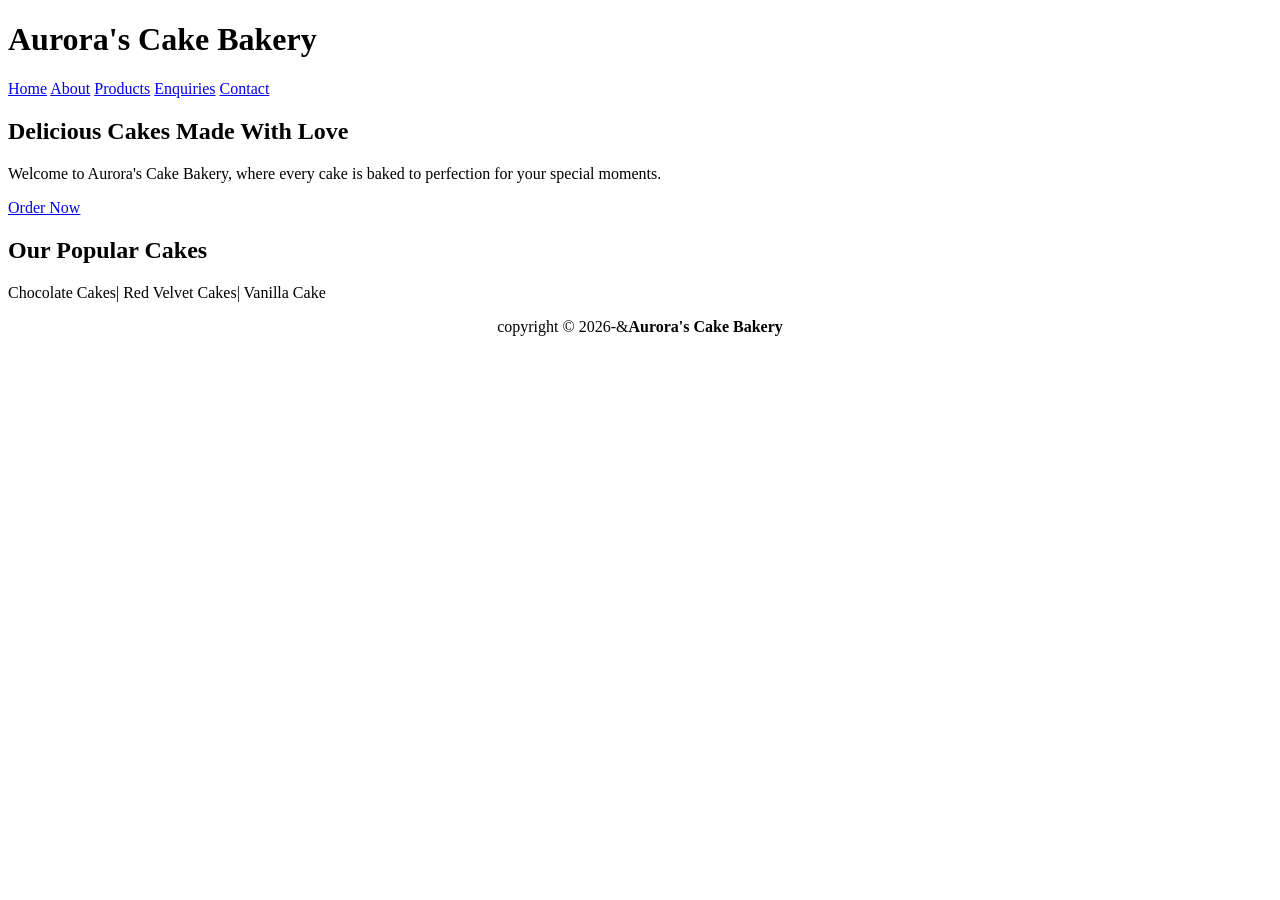
==== Index.html @ f5a32d94 "first commit" ====
<!DOCTYPE html>
<html lang="en">
<head>
    <meta charset="UTF-8">
    <title>Home- Aurora's Cake Bakery</title>
    <link rel="stylesheet" href="css/styles.css">
</head>
<body>

    <!--Header Section-->
    <header>
    <h1>Aurora's Cake Bakery</h1>

<!--Navigation Menu-->
<nav>
<a href="Index.html">Home</a>
<a href="About.html">About</a>
<a href="Products.html">Products</a>
<a href="Enquiries.html">Enquiries</a>
<a href="Contact.html">Contact</a>
</nav>
    </header>

    <!--Main Content-->
    <main>

        <!--Hero Section-->
        <section>
           <h2>Delicious Cakes Made With Love</h2>
           <p>Welcome to Aurora's Cake Bakery, where every cake is baked to perfection for your special moments. </p>
           <a href="Products.html">Order Now</a>
           <!--Featured Products-->
           <section>
            <h2>Our Popular Cakes</h2>
            <p>Chocolate Cakes| Red Velvet Cakes| Vanilla Cake</p>
           </section>
        </section>
    </main>
    <!--Footer-->
    <footer>
        <center>
        <p>copyright &copy; 2026-&amp;<b>Aurora's Cake Bakery</b></p>
      </center>
    </footer>
</body>
</html>
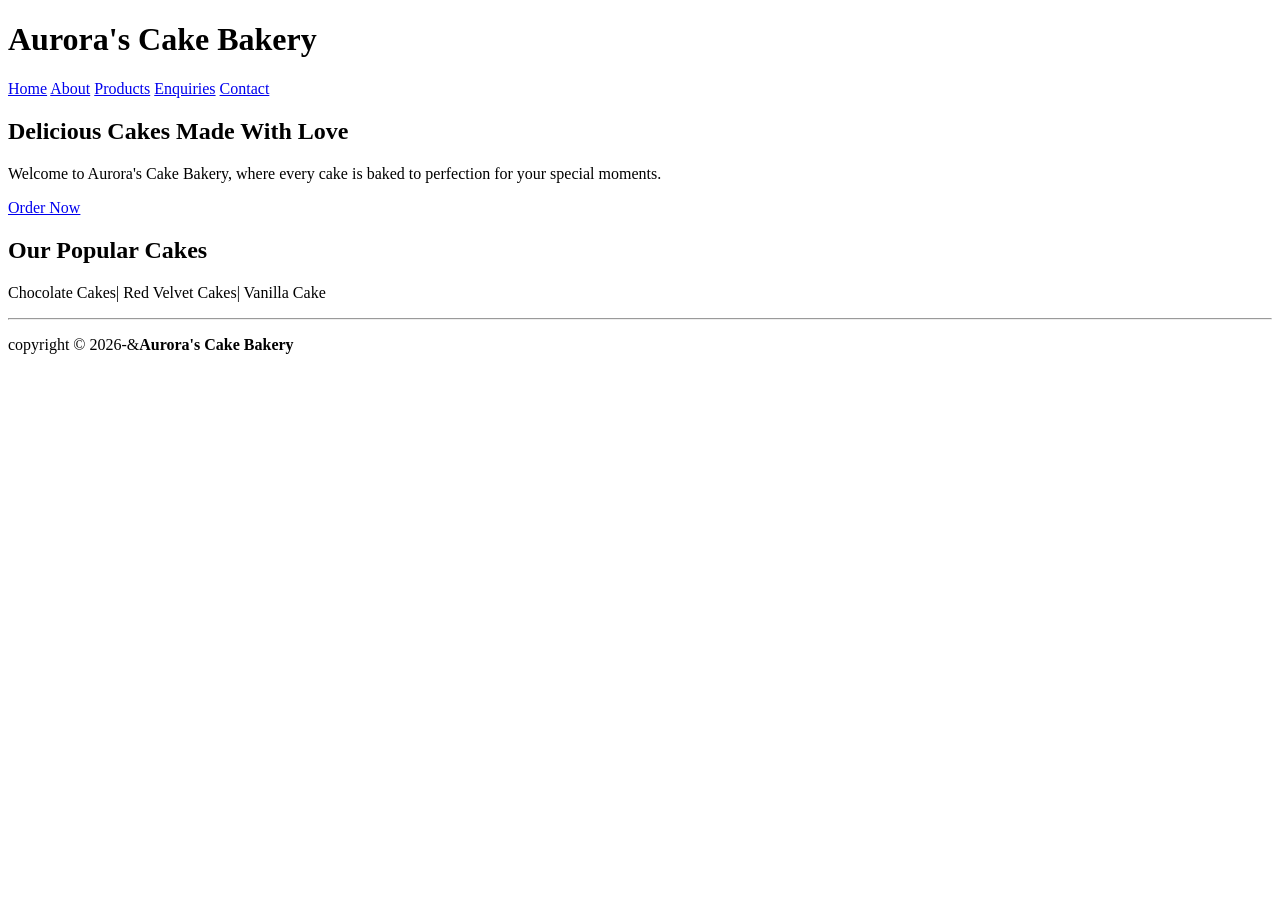
==== commit 0f6d92c1: "i deleted the the <center><center/> tag and inserted a <hr tag>" ====
--- a/Index.html
+++ b/Index.html
@@ -38,9 +38,8 @@
     </main>
     <!--Footer-->
     <footer>
-        <center>
+        <hr>
         <p>copyright &copy; 2026-&amp;<b>Aurora's Cake Bakery</b></p>
-      </center>
     </footer>
 </body>
 </html>
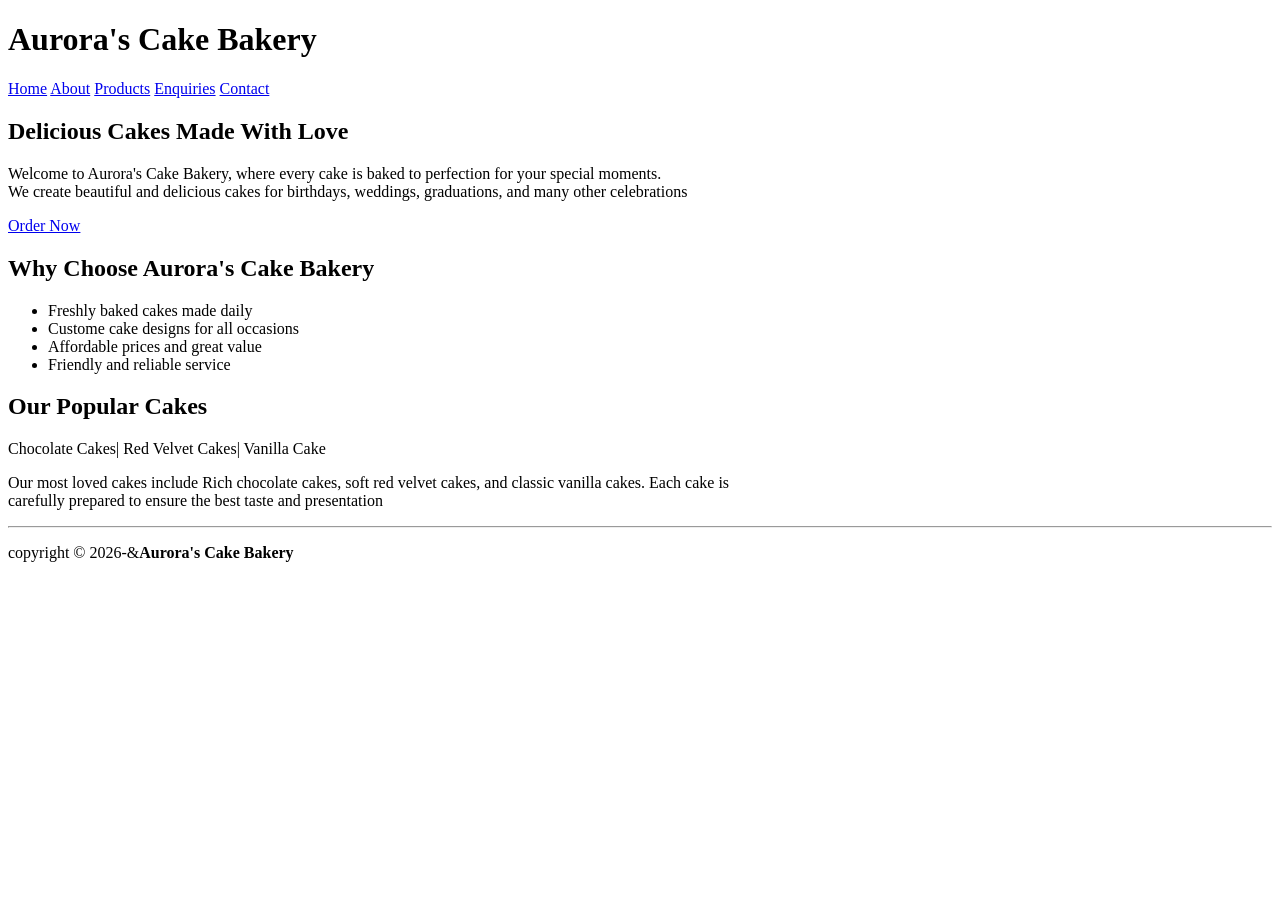
==== commit 6ff1823f: "I added more information and changed a few html tags." ====
--- a/Index.html
+++ b/Index.html
@@ -27,14 +27,25 @@
         <!--Hero Section-->
         <section>
            <h2>Delicious Cakes Made With Love</h2>
-           <p>Welcome to Aurora's Cake Bakery, where every cake is baked to perfection for your special moments. </p>
+           <p>Welcome to Aurora's Cake Bakery, where every cake is baked to perfection for your special moments. <br>
+            We create beautiful and delicious cakes for birthdays, weddings, graduations, and many other celebrations </p>
            <a href="Products.html">Order Now</a>
+           <!--Why Choose Us-->
+           <h2>Why Choose Aurora's Cake Bakery</h2>
+           <ul>
+            <li>Freshly baked cakes made daily</li>
+            <li>Custome cake designs for all occasions</li>
+            <li>Affordable prices and great value</li>
+            <li>Friendly and reliable service</li>
+           </ul>
+           </section>
            <!--Featured Products-->
            <section>
             <h2>Our Popular Cakes</h2>
             <p>Chocolate Cakes| Red Velvet Cakes| Vanilla Cake</p>
-           </section>
-        </section>
+            <p>Our most loved cakes include Rich chocolate cakes, soft red velvet cakes, and classic vanilla cakes. Each cake is <br>
+                 carefully prepared to ensure the best taste and presentation</p>
+            </section>
     </main>
     <!--Footer-->
     <footer>
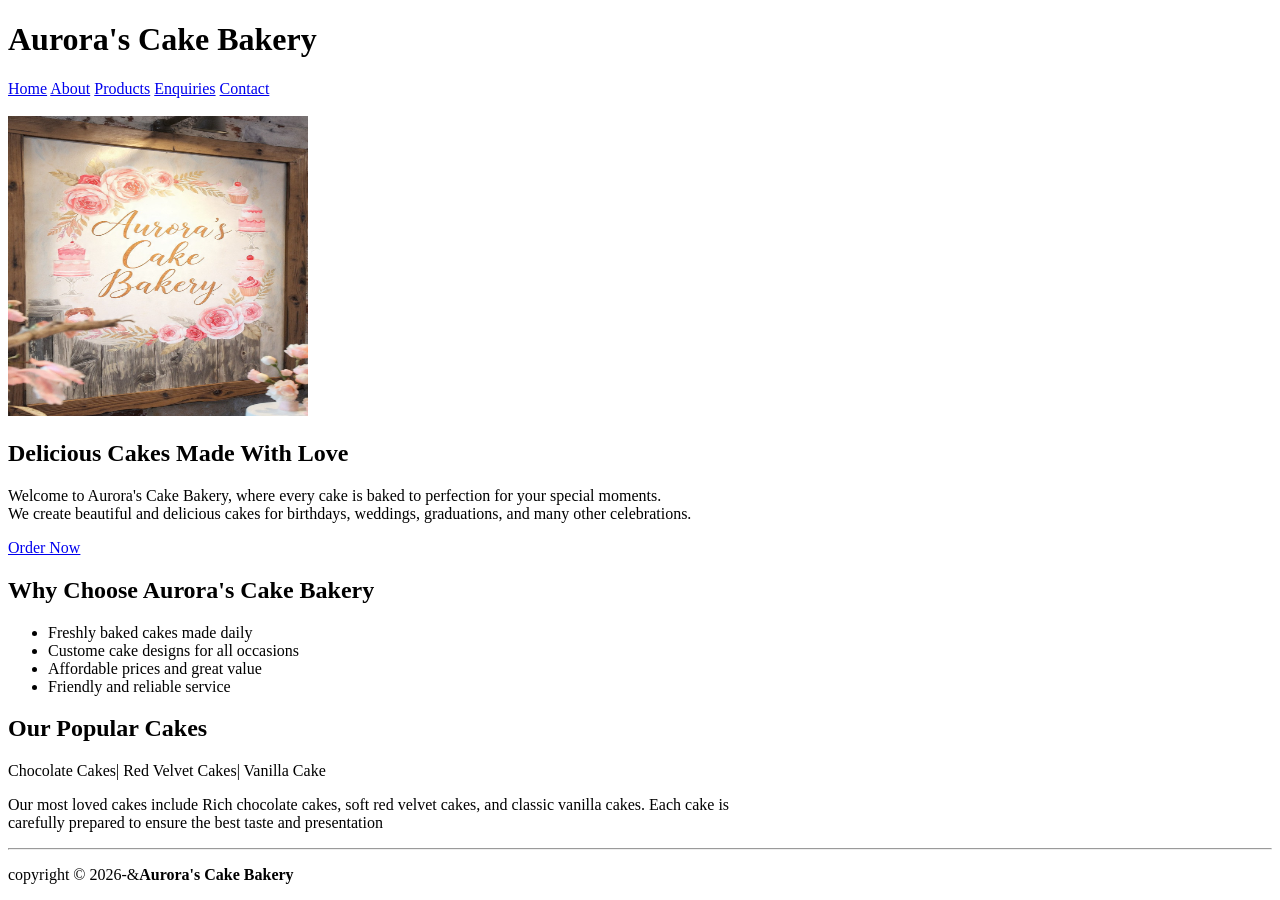
==== commit f9c392b8: "Iadded pictures" ====
--- a/Index.html
+++ b/Index.html
@@ -26,10 +26,12 @@
 
         <!--Hero Section-->
         <section>
+             <br><img src="Images/WhatsApp Image 2026-04-15 at 10.20.27 PM.jpeg" width="300" height="300"><br>
            <h2>Delicious Cakes Made With Love</h2>
            <p>Welcome to Aurora's Cake Bakery, where every cake is baked to perfection for your special moments. <br>
-            We create beautiful and delicious cakes for birthdays, weddings, graduations, and many other celebrations </p>
-           <a href="Products.html">Order Now</a>
+            We create beautiful and delicious cakes for birthdays, weddings, graduations, and many other celebrations.</p>
+           <a href="Enquiries.html">Order Now</a>
+
            <!--Why Choose Us-->
            <h2>Why Choose Aurora's Cake Bakery</h2>
            <ul>
@@ -39,6 +41,7 @@
             <li>Friendly and reliable service</li>
            </ul>
            </section>
+
            <!--Featured Products-->
            <section>
             <h2>Our Popular Cakes</h2>
@@ -47,6 +50,7 @@
                  carefully prepared to ensure the best taste and presentation</p>
             </section>
     </main>
+    
     <!--Footer-->
     <footer>
         <hr>
